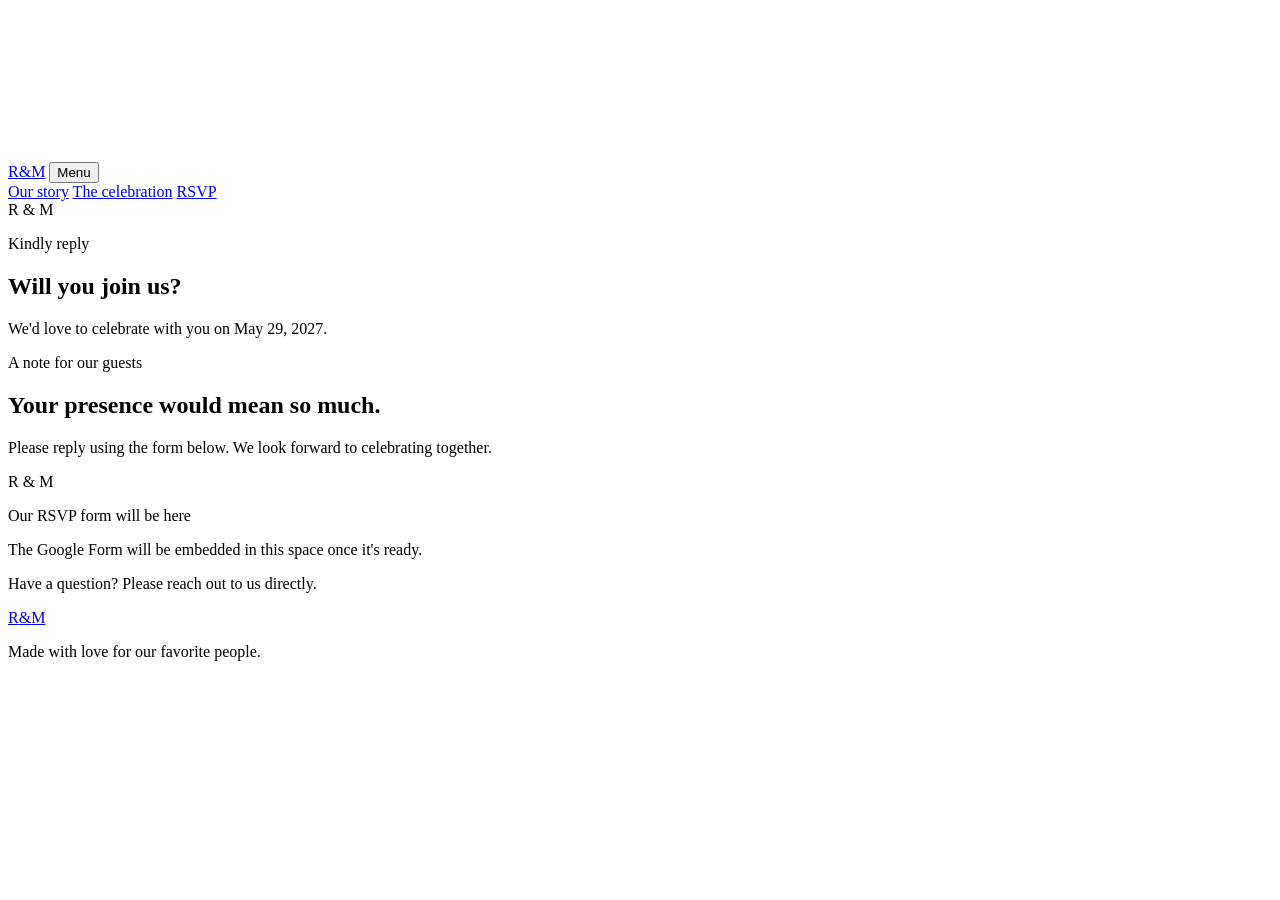
==== public/rsvp.html @ 8ac953ad "Add dedicated RSVP page Co-authored-by: Copilot <223556219+Copilot@users.noreply.github.com>" ====
<!doctype html>
<html lang="en">
  <head>
    <meta charset="utf-8">
    <meta name="viewport" content="width=device-width, initial-scale=1">
    <meta name="theme-color" content="#1d302f">
    <meta
      name="description"
      content="Please RSVP to celebrate the wedding of Robenson and Merline on May 29, 2027."
    >
    <title>RSVP — Robenson &amp; Merline</title>
    <link rel="stylesheet" href="/styles.css?v=moonlit-rsvp-1">
    <script src="/script.js?v=moonlit-rsvp-1" defer></script>
  </head>
  <body>
    <canvas class="sparkle-canvas" aria-hidden="true"></canvas>
    <header class="site-header">
      <a class="wordmark" href="/index.html#home" aria-label="Robenson and Merline, home">R<span>&amp;</span>M</a>
      <button
        class="menu-toggle"
        type="button"
        aria-expanded="false"
        aria-controls="site-navigation"
      >
        <span class="menu-toggle-label">Menu</span>
        <span class="menu-icon" aria-hidden="true"></span>
      </button>
      <nav class="site-navigation" id="site-navigation" aria-label="Main navigation">
        <a href="/index.html#our-story">Our story</a>
        <a href="/index.html#celebration">The celebration</a>
        <a href="/rsvp.html" aria-current="page">RSVP</a>
      </nav>
    </header>

    <main class="rsvp-page">
      <section class="rsvp-page-heading" aria-labelledby="rsvp-page-title">
        <div class="hero-ornament" aria-hidden="true">
          <span class="ornament-line"></span>
          <span class="ornament-mark">R <span>&amp;</span> M</span>
          <span class="ornament-line"></span>
        </div>
        <p class="eyebrow">Kindly reply</p>
        <h1 id="rsvp-page-title">Will you join us?</h1>
        <p class="section-copy">We'd love to celebrate with you on May 29, 2027.</p>
      </section>

      <section class="rsvp-form-section" aria-labelledby="rsvp-form-title">
        <div class="rsvp-form-card">
          <p class="eyebrow">A note for our guests</p>
          <h2 id="rsvp-form-title">Your presence would mean so much.</h2>
          <p class="section-copy">
            Please reply using the form below. We look forward to celebrating together.
          </p>
          <div class="form-embed-placeholder" aria-label="Google RSVP form placeholder">
            <span class="placeholder-mark" aria-hidden="true">R <span>&amp;</span> M</span>
            <p class="placeholder-title">Our RSVP form will be here</p>
            <p class="placeholder-copy">
              The Google Form will be embedded in this space once it's ready.
            </p>
          </div>
          <p class="form-help">
            Have a question? Please reach out to us directly.
          </p>
        </div>
      </section>
    </main>

    <footer class="site-footer">
      <a class="wordmark" href="/index.html#home" aria-label="Back to wedding home">R<span>&amp;</span>M</a>
      <p>Made with love for our favorite people.</p>
    </footer>
  </body>
</html>
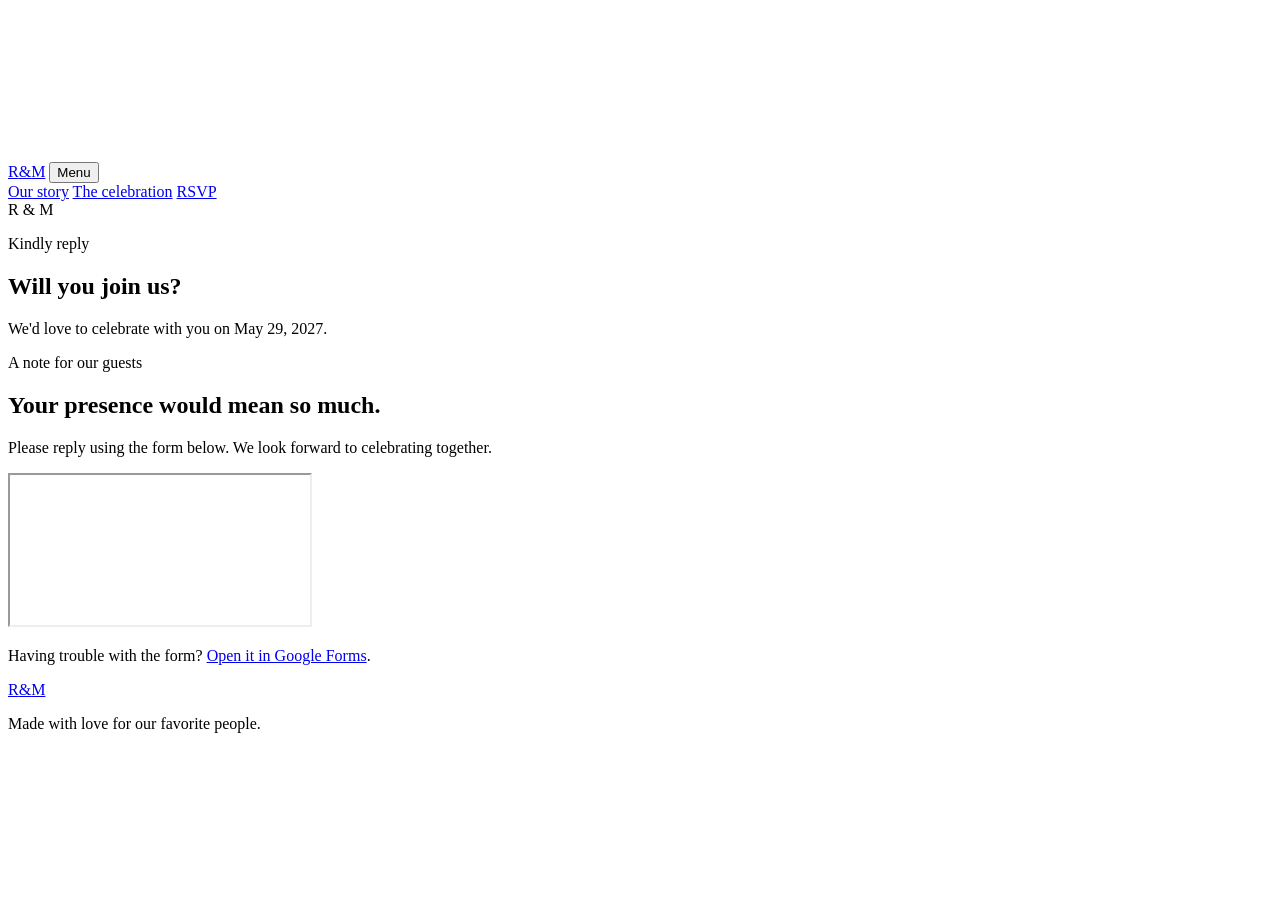
==== commit 6047bbe2: "adding rsvp google form" ====
--- a/public/rsvp.html
+++ b/public/rsvp.html
@@ -51,15 +51,19 @@
           <p class="section-copy">
             Please reply using the form below. We look forward to celebrating together.
           </p>
-          <div class="form-embed-placeholder" aria-label="Google RSVP form placeholder">
-            <span class="placeholder-mark" aria-hidden="true">R <span>&amp;</span> M</span>
-            <p class="placeholder-title">Our RSVP form will be here</p>
-            <p class="placeholder-copy">
-              The Google Form will be embedded in this space once it's ready.
-            </p>
-          </div>
+          <iframe
+            class="rsvp-form-embed"
+            src="https://docs.google.com/forms/d/e/1FAIpQLSf-XehEoMPcqHbEiSHybsc84ABHeGnWP4Efv0PKYwC8NPRqjw/viewform?embedded=true"
+            title="Robenson and Merline wedding RSVP form"
+            loading="lazy"
+          >Loading…</iframe>
           <p class="form-help">
-            Have a question? Please reach out to us directly.
+            Having trouble with the form?
+            <a
+              href="https://docs.google.com/forms/d/e/1FAIpQLSf-XehEoMPcqHbEiSHybsc84ABHeGnWP4Efv0PKYwC8NPRqjw/viewform"
+              target="_blank"
+              rel="noopener noreferrer"
+            >Open it in Google Forms</a>.
           </p>
         </div>
       </section>
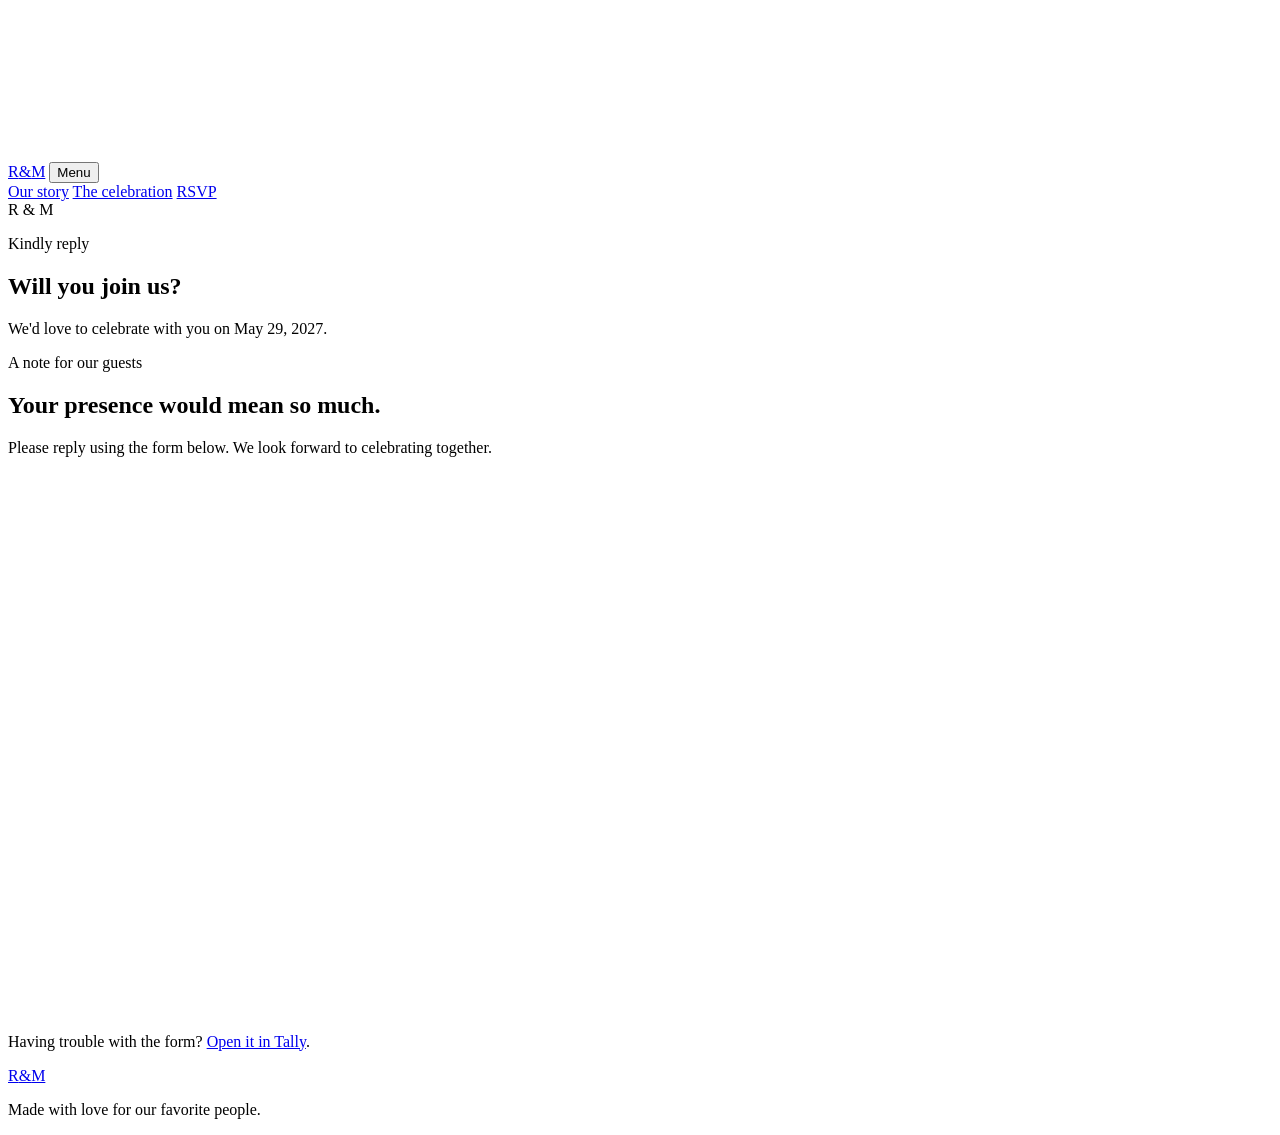
==== commit 714e19ed: "Switch RSVP form to Tally Co-authored-by: Copilot App <223556219+Copilot@users.noreply.github.com>" ====
--- a/public/rsvp.html
+++ b/public/rsvp.html
@@ -9,7 +9,7 @@
       content="Please RSVP to celebrate the wedding of Robenson and Merline on May 29, 2027."
     >
     <title>RSVP — Robenson &amp; Merline</title>
-    <link rel="stylesheet" href="/styles.css?v=moonlit-rsvp-1">
+    <link rel="stylesheet" href="/styles.css?v=moonlit-rsvp-2">
     <script src="/script.js?v=moonlit-rsvp-1" defer></script>
   </head>
   <body>
@@ -53,17 +53,25 @@
           </p>
           <iframe
             class="rsvp-form-embed"
-            src="https://docs.google.com/forms/d/e/1FAIpQLSf-XehEoMPcqHbEiSHybsc84ABHeGnWP4Efv0PKYwC8NPRqjw/viewform?embedded=true"
-            title="Robenson and Merline wedding RSVP form"
+            data-tally-src="https://tally.so/embed/NqqyJG?alignLeft=1&hideTitle=1&transparentBackground=1&dynamicHeight=1"
             loading="lazy"
-          >Loading…</iframe>
+            width="100%"
+            height="540"
+            frameborder="0"
+            marginheight="0"
+            marginwidth="0"
+            title="Wedding RSVP"
+          ></iframe>
+          <script>
+            var d=document,w="https://tally.so/widgets/embed.js",v=function(){"undefined"!=typeof Tally?Tally.loadEmbeds():d.querySelectorAll("iframe[data-tally-src]:not([src])").forEach((function(e){e.src=e.dataset.tallySrc}))};if("undefined"!=typeof Tally)v();else if(d.querySelector('script[src="'+w+'"]')==null){var s=d.createElement("script");s.src=w,s.onload=v,s.onerror=v,d.body.appendChild(s);}
+          </script>
           <p class="form-help">
             Having trouble with the form?
             <a
-              href="https://docs.google.com/forms/d/e/1FAIpQLSf-XehEoMPcqHbEiSHybsc84ABHeGnWP4Efv0PKYwC8NPRqjw/viewform"
+              href="https://tally.so/r/NqqyJG"
               target="_blank"
               rel="noopener noreferrer"
-            >Open it in Google Forms</a>.
+            >Open it in Tally</a>.
           </p>
         </div>
       </section>
